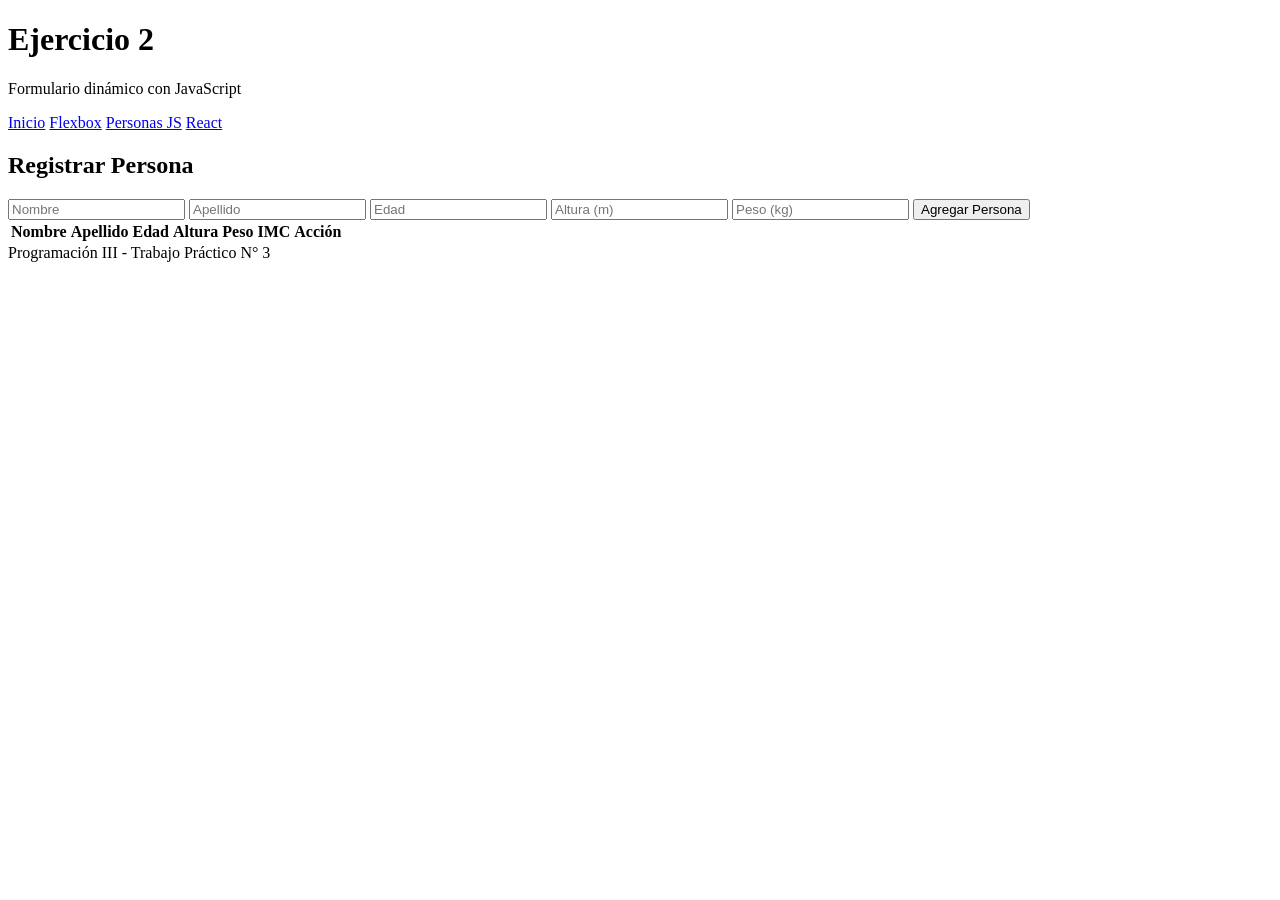
==== personas.html @ 7d0cc18c "interfaz del formulario de personas" ====
<!DOCTYPE html>
<html lang="es">

<head>

    <meta charset="UTF-8">
    <meta name="viewport" content="width=device-width, initial-scale=1.0">

    <title>Personas - JavaScript</title>

    <link rel="stylesheet" href="css/styles.css">

</head>

<body>
    
    <header>
        <h1>Ejercicio 2</h1>
        <p>Formulario dinámico con JavaScript</p>
    </header>
    
    <nav>
        <a href="index.html">Inicio</a>
        <a href="flexbox.html">Flexbox</a>
        <a href="personas.html">Personas JS</a>
        <a href="react.html">React</a>
    </nav>
    
    <div class="container">
        <div class="card">
            
           <h2>Registrar Persona</h2>
           <form id="formulario">
            
            <input
            
            type="text"
            id="nombre"
            placeholder="Nombre"
            required>
            
            <input
            type="text"
            id="apellido"
            placeholder="Apellido"
            required>
            
            <input
            type="number"
            id="edad"
            placeholder="Edad"
            required>
            
            <input
            type="number"
            step="0.01"
            id="altura"
            placeholder="Altura (m)"
            required>
            
            <input
            type="number"
            step="0.1"
            id="peso"
            placeholder="Peso (kg)"
            required>
            
            <button 
            type="submit"> Agregar Persona
            </button>
        </form>
        
        <table>
            <thead>
                <tr>
                    <th>Nombre</th>
                    <th>Apellido</th>
                    <th>Edad</th>
                    <th>Altura</th>
                    <th>Peso</th>
                    <th>IMC</th>
                    <th>Acción</th>
                </tr>
            </thead>
            
            <tbody 
            id="tablaPersonas">
            </tbody>
        
        </table>
    
    </div>
    
    <footer> Programación III - Trabajo Práctico N° 3 </footer>
    <script src="js/personas.js"></script>

</body>

</html>
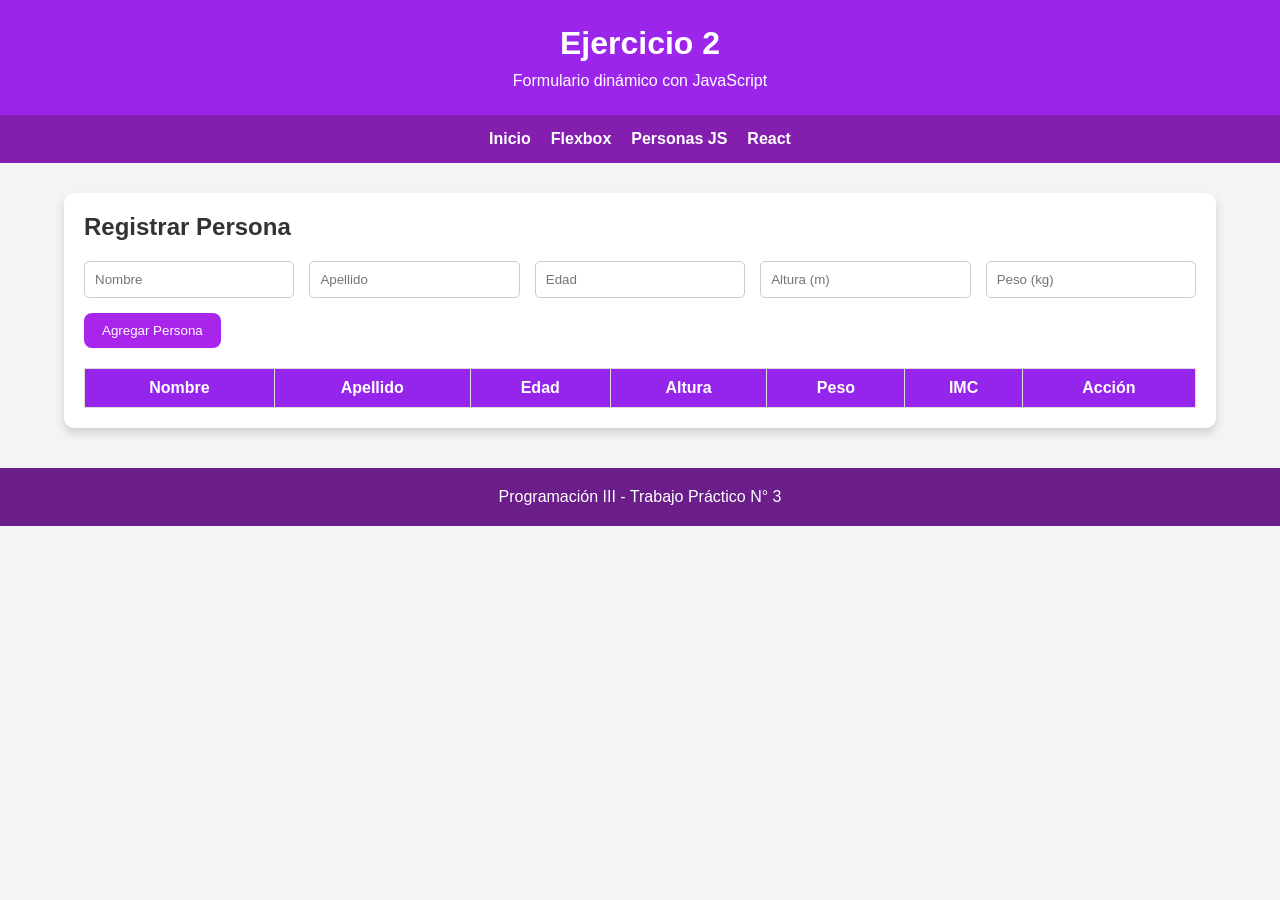
==== commit d2a1658b: "Css y correciones" ====
--- a/personas.html
+++ b/personas.html
@@ -90,7 +90,7 @@
         </table>
     
     </div>
-    
+    </div>    
     <footer> Programación III - Trabajo Práctico N° 3 </footer>
     <script src="js/personas.js"></script>
 
--- a/css/styles.css
+++ b/css/styles.css
@@ -0,0 +1,150 @@
+/* RESET */
+
+*{
+    margin:0;
+    padding:0;
+    box-sizing:border-box;
+}
+
+body{
+    font-family:Arial, Helvetica, sans-serif;
+    background:#f4f4f4;
+    color:#333;
+}
+
+/* HEADER */
+
+header{
+    background:#9c25eb;
+    color:white;
+    padding:25px;
+    text-align:center;
+}
+
+header h1{
+    margin-bottom:10px;
+}
+
+/* MENU */
+
+nav{
+    background:#831eaf;
+    display:flex;
+    justify-content:center;
+    gap:20px;
+    padding:15px;
+}
+
+nav a{
+    color:white;
+    text-decoration:none;
+    font-weight:bold;
+}
+
+nav a:hover{
+    color:#fde047;
+}
+
+/* CONTENEDOR */
+
+.container{
+    width:90%;
+    max-width:1200px;
+    margin:auto;
+    margin-top:30px;
+}
+
+/* TARJETAS */
+
+.card{
+    background:white;
+    border-radius:10px;
+    padding:20px;
+    box-shadow:0 5px 10px rgba(0,0,0,.15);
+}
+
+/* BOTONES */
+
+button{
+    background:#a925eb;
+    color:white;
+    border:none;
+    padding:10px 18px;
+    border-radius:8px;
+    cursor:pointer;
+}
+
+button:hover{
+    background:#901dd8;
+}
+
+/* INPUTS */
+
+input{
+    padding:10px;
+    border:1px solid #ccc;
+    border-radius:5px;
+}
+
+/* TABLAS */
+
+table{
+    width:100%;
+    margin-top:20px;
+    border-collapse:collapse;
+    background:white;
+}
+
+th{
+    background:#9525eb;
+    color:white;
+}
+
+th,td{
+    border:1px solid #ddd;
+    padding:10px;
+    text-align:center;
+}
+
+/* FLEXBOX */
+
+.flex-container{
+    display:flex;
+    flex-wrap:wrap;
+    justify-content:center;
+    gap:25px;
+}
+
+.flex-item{
+    width:230px;
+    padding:20px;
+    background:white;
+    border-radius:10px;
+    box-shadow:0 3px 8px rgba(0,0,0,.2);
+    transition:.3s;
+}
+
+.flex-item:hover{
+    transform:scale(1.05);
+}
+
+/* FORMULARIOS */
+
+form{
+    display:flex;
+    flex-wrap:wrap;
+    gap:15px;
+    margin-top:20px;
+}
+
+form input{
+    flex:1 1 180px;
+}
+
+footer{
+    margin-top:40px;
+    background:#6b1e8a;
+    color:white;
+    text-align:center;
+    padding:20px;
+}
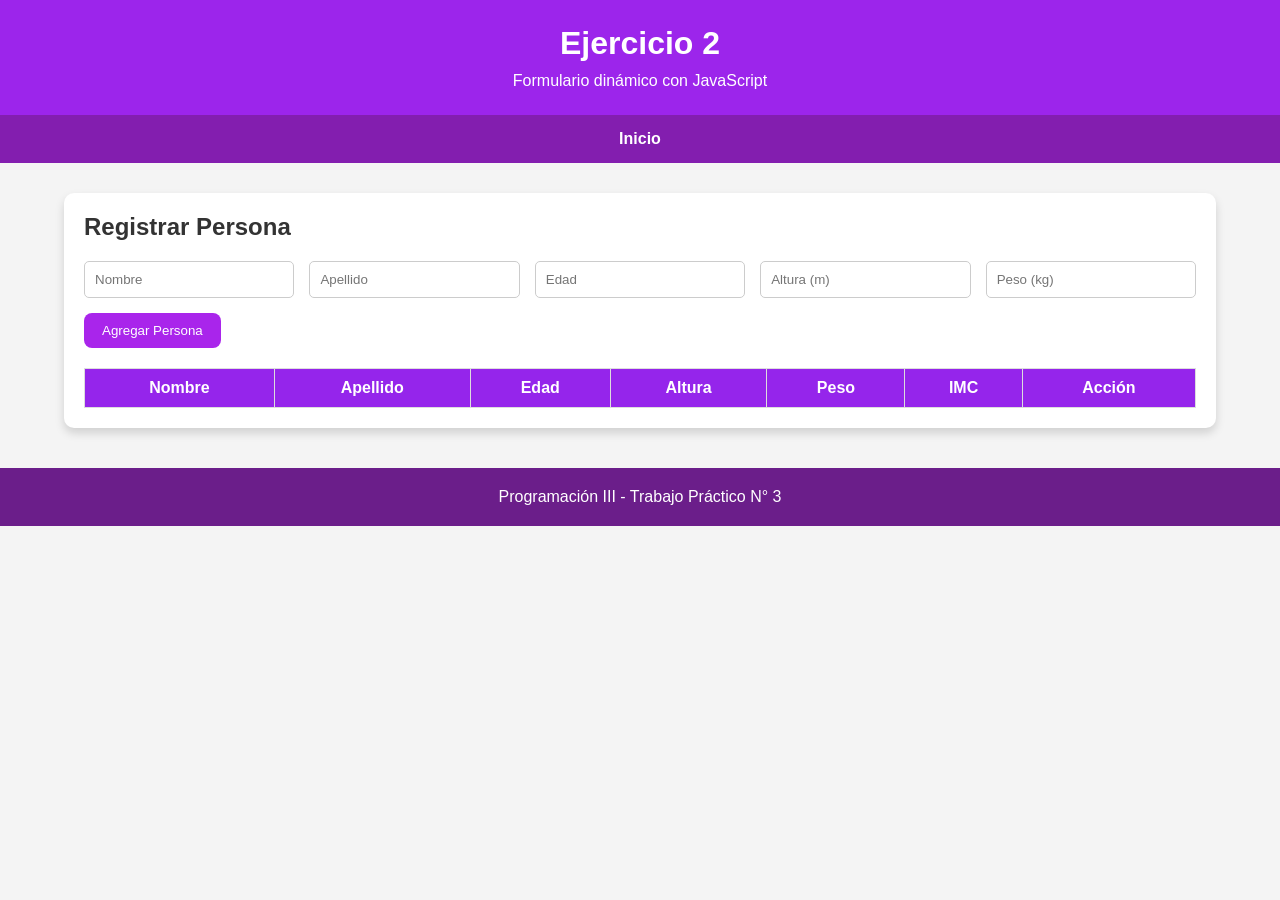
==== commit f9d16e14: "Correciones en la navegación entre páginas" ====
--- a/personas.html
+++ b/personas.html
@@ -21,9 +21,6 @@
     
     <nav>
         <a href="index.html">Inicio</a>
-        <a href="flexbox.html">Flexbox</a>
-        <a href="personas.html">Personas JS</a>
-        <a href="react.html">React</a>
     </nav>
     
     <div class="container">
